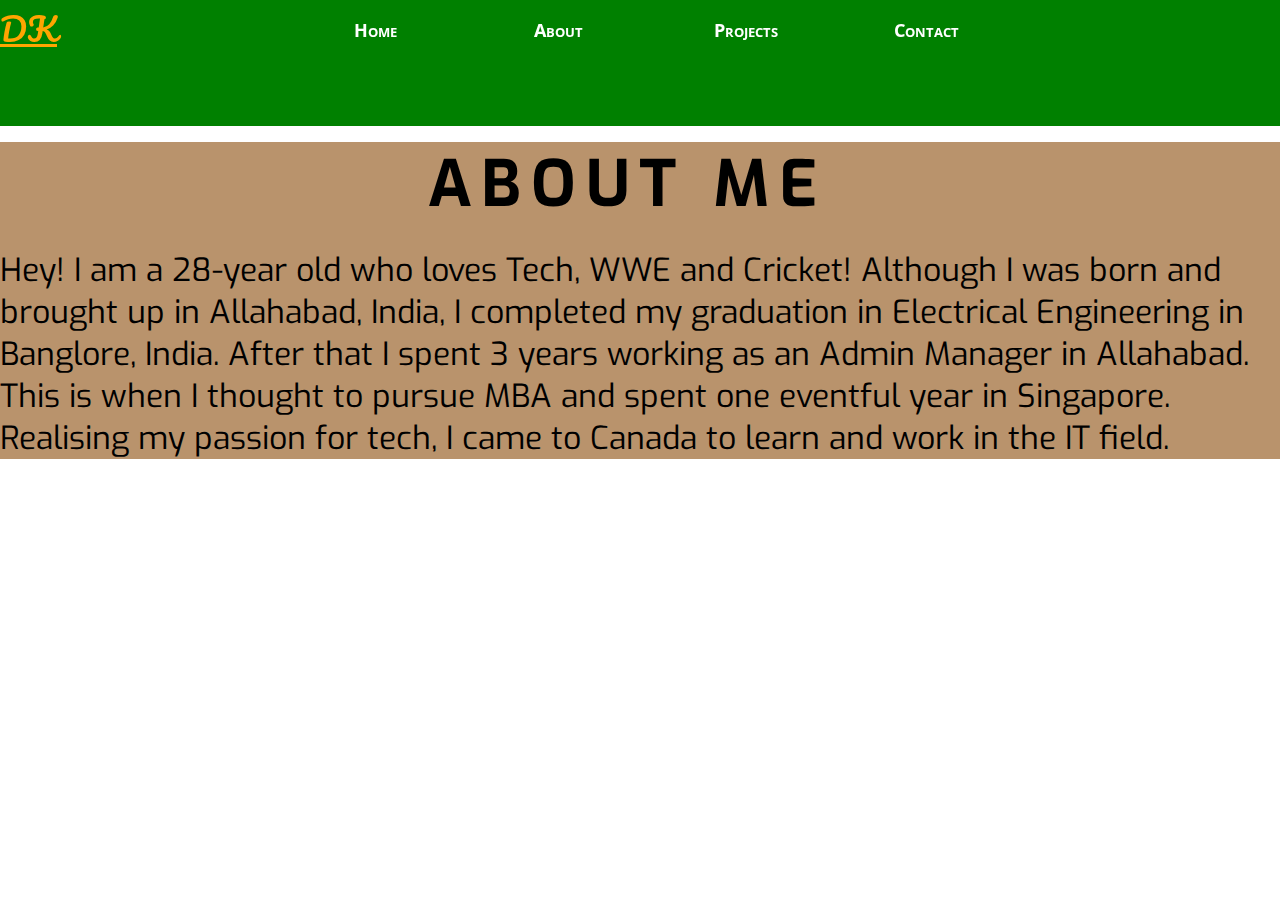
==== about.html @ 61e64248 "added files" ====
<!DOCTYPE html>
<html lang="en">
<head>
    <meta charset="UTF-8">
    <meta name="viewport" content="width=device-width, initial-scale=1.0">
    <title>About</title>
    <link rel="stylesheet" href="css/styles.css">
</head>
<body>
    <main>
        <nav> 
          <div class="logo"><a href="index.html">DK</a></div> 
          <ul >
            <li><a href="/index.html">Home</a></li>
            <li><a href="/about.html">About</a></li>
            <li><a href="/projects.html">Projects</a></li>
            <li><a href="/contact.html">Contact</a></li>
          </ul>
        </nav>
        <section class="about">
          <h1> ABOUT ME </h1>
          <p> Hey! I am a 28-year old who loves Tech, WWE and Cricket! Although I was born and brought up in Allahabad, India, I completed my graduation in Electrical Engineering in Banglore, India. After that I spent 3 years working as an Admin Manager in Allahabad. This is when I thought to pursue MBA and spent one eventful year in Singapore. Realising my passion for tech, I came to Canada to learn and work in the IT field.  </p>
        </section>
        </main>
</body>
</html>
---- css/styles.css ----
@import url('https://fonts.googleapis.com/css?family=Open+Sans:300&display=swap');
@import url('https://fonts.googleapis.com/css?family=Exo&display=swap');
@import url('https://fonts.googleapis.com/css?family=Pacifico&display=swap');
*{
  box-sizing: border-box;
}
body{
    margin:0;
}
nav {
    min-width:1em; 
}
nav ul{
    display:flex;
    justify-content:center;
    flex-wrap:wrap;
    margin-top:0;
    background: green;
}
nav ul li{
    margin:0ch 6ch 2ch 6ch;
    padding-right:4em;
    list-style:none;
    font-variant: small-caps;
    font-weight: bold;
    font-size: 18px;
    padding-top:1em;
    padding-bottom: 5em;
}
.logo a{
    color: white;
    font-family: 'Pacifico', cursive;
    font-size: 2em;
    position:fixed;
}
main li a {
    position:fixed;
    text-decoration:none;
    font-family: Open Sans;
    color: white;

}
nav a:hover{
    color:orange;
}
a:active {
    background-color: yellow;
  }
.hero {
    background-image:url('/assets/bg.jpg'); 
    width:100vw;
    height:100vh;
    background-position:center;
    background-size: cover;
}

h1 {
    margin-top:0 ;
    margin-right: 2vw;
    height:5vw;
    font-family: 'Exo', sans-serif;
    font-size: 4em;
    color:whitesmoke;
    text-align: center;
}
.about {
    background-color:#b9936c;
    min-width: 23em;
    width:100vw;
}
.about h1 {
    color: black;
    font-family: 'Exo', sans-serif;
    font-variant: small-caps;
    letter-spacing: .15em; 
}
p {
    font-size: 2em;
    font-family: 'Exo', sans-serif;
    margin-bottom:0;
}
.content {
    background-color: #dac292;
    width: 100vw;
    display: grid;
    grid-template-columns: repeat(auto-fill, minmax(250px, 1fr));
    grid-gap: 15px;
    justify-content: center;   
}
.content h1{
    color: black;
    font-family: 'Exo', sans-serif;
    grid-column: 1/-1;
}     
figure {
    background-color: #e6e2d3;
    border: 1px solid black;
    border-radius:5px;
}

img {
    width: 100%;
}
figcaption {
    font-family: 'Exo', sans-serif;
    padding: 1rem;
}
.form {
    background-color:rgb(205, 236, 91);
    width:100vw;
    min-width: 23em;
}
fieldset>h1 {
    color: black;
    font-family: 'Exo', sans-serif;
}
label {
    display: grid;
    font-family: 'Ropa Sans', sans-serif;
    font-variant: small-caps;
    color: whitesmoke;
    font-size: 25px;
    margin-left: 1.5em;
}
input { 
	width: 80%; 
    margin-bottom: 5px;
    margin-left: 35px; 
	border: 1px solid black;
    padding: 8px;
    border-radius: 4px; 
}
textarea{
    width: 80%; 
    margin-bottom: 5px;
    margin-left: 35px; 
	border: 1px solid black;
    padding: 8px;
    border-radius: 4px;
    height: 25vh;
}
.social {
    display:flex;
    /* justify-content: space-around; */
    padding: .5em;
    margin:auto;
    justify-content: center;
}
.social i{
    font-size: 2.5rem;
     justify-content: space-between;
}
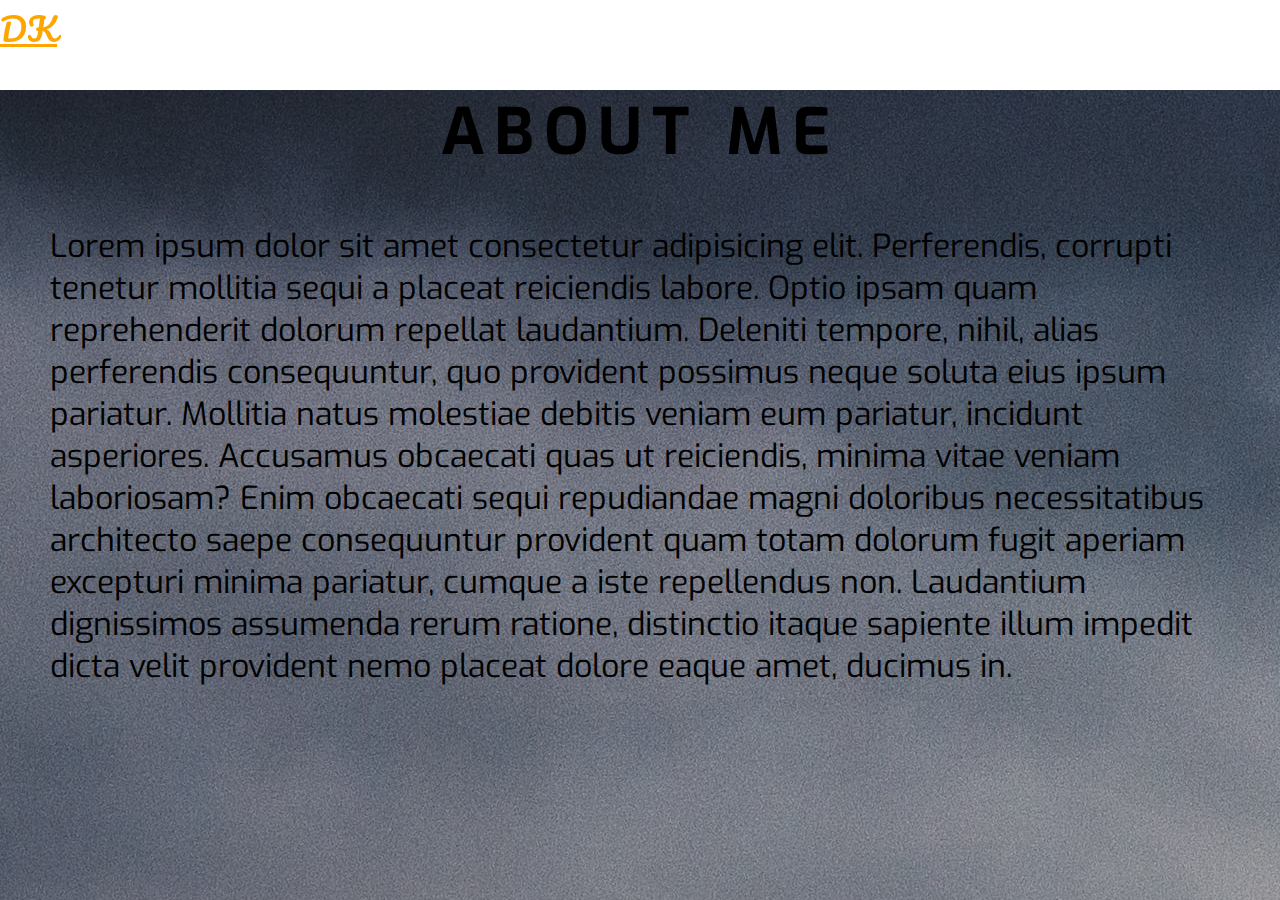
==== commit 6897f578: "edit" ====
--- a/about.html
+++ b/about.html
@@ -19,7 +19,7 @@
         </nav>
         <section class="about">
           <h1> ABOUT ME </h1>
-          <p> Hey! I am a 28-year old who loves Tech, WWE and Cricket! Although I was born and brought up in Allahabad, India, I completed my graduation in Electrical Engineering in Banglore, India. After that I spent 3 years working as an Admin Manager in Allahabad. This is when I thought to pursue MBA and spent one eventful year in Singapore. Realising my passion for tech, I came to Canada to learn and work in the IT field.  </p>
+          <p>Lorem ipsum dolor sit amet consectetur adipisicing elit. Perferendis, corrupti tenetur mollitia sequi a placeat reiciendis labore. Optio ipsam quam reprehenderit dolorum repellat laudantium. Deleniti tempore, nihil, alias perferendis consequuntur, quo provident possimus neque soluta eius ipsum pariatur. Mollitia natus molestiae debitis veniam eum pariatur, incidunt asperiores. Accusamus obcaecati quas ut reiciendis, minima vitae veniam laboriosam? Enim obcaecati sequi repudiandae magni doloribus necessitatibus architecto saepe consequuntur provident quam totam dolorum fugit aperiam excepturi minima pariatur, cumque a iste repellendus non. Laudantium dignissimos assumenda rerum ratione, distinctio itaque sapiente illum impedit dicta velit provident nemo placeat dolore eaque amet, ducimus in.</p>
         </section>
         </main>
 </body>
--- a/css/styles.css
+++ b/css/styles.css
@@ -8,14 +8,16 @@
     margin:0;
 }
 nav {
-    min-width:1em; 
+    width:100vw;
+    height: 10vh;
+    background-image: url('/assets/navbg.jpg');
 }
 nav ul{
     display:flex;
     justify-content:center;
     flex-wrap:wrap;
-    margin-top:0;
-    background: green;
+    margin:0;
+    
 }
 nav ul li{
     margin:0ch 6ch 2ch 6ch;
@@ -25,7 +27,6 @@
     font-weight: bold;
     font-size: 18px;
     padding-top:1em;
-    padding-bottom: 5em;
 }
 .logo a{
     color: white;
@@ -33,7 +34,7 @@
     font-size: 2em;
     position:fixed;
 }
-main li a {
+nav li a {
     position:fixed;
     text-decoration:none;
     font-family: Open Sans;
@@ -49,24 +50,24 @@
 .hero {
     background-image:url('/assets/bg.jpg'); 
     width:100vw;
-    height:100vh;
+    height:90vh;
     background-position:center;
     background-size: cover;
 }
-
+.hero h1{
+    padding-top: 200px;
+}
 h1 {
-    margin-top:0 ;
-    margin-right: 2vw;
-    height:5vw;
+    margin:auto;
     font-family: 'Exo', sans-serif;
     font-size: 4em;
     color:whitesmoke;
     text-align: center;
 }
 .about {
-    background-color:#b9936c;
-    min-width: 23em;
+    background-image: url('/assets/aboutbg.jpg');
     width:100vw;
+    height: 90vh;
 }
 .about h1 {
     color: black;
@@ -77,11 +78,14 @@
 p {
     font-size: 2em;
     font-family: 'Exo', sans-serif;
-    margin-bottom:0;
+    margin:50px;
 }
 .content {
-    background-color: #dac292;
+    background-image: url('/assets/projectsbg.jpg');
+    background-size: cover;
+    background-position: center;
     width: 100vw;
+    height: 90vh;
     display: grid;
     grid-template-columns: repeat(auto-fill, minmax(250px, 1fr));
     grid-gap: 15px;
@@ -106,11 +110,14 @@
     padding: 1rem;
 }
 .form {
-    background-color:rgb(205, 236, 91);
+    background-image: url('/assets/contactbg.jpg');
+    background-repeat: no-;
+    background-size: cover;
     width:100vw;
-    min-width: 23em;
+    height:90vh;
+
 }
-fieldset>h1 {
+.form h1 {
     color: black;
     font-family: 'Exo', sans-serif;
 }
@@ -120,20 +127,20 @@
     font-variant: small-caps;
     color: whitesmoke;
     font-size: 25px;
-    margin-left: 1.5em;
+    margin-left: 400px;
 }
 input { 
-	width: 80%; 
+	width: 50%; 
     margin-bottom: 5px;
-    margin-left: 35px; 
+    margin-left: 400px; 
 	border: 1px solid black;
     padding: 8px;
     border-radius: 4px; 
 }
 textarea{
-    width: 80%; 
+    width: 50%; 
     margin-bottom: 5px;
-    margin-left: 35px; 
+    margin-left: 400px; 
 	border: 1px solid black;
     padding: 8px;
     border-radius: 4px;
@@ -141,7 +148,6 @@
 }
 .social {
     display:flex;
-    /* justify-content: space-around; */
     padding: .5em;
     margin:auto;
     justify-content: center;
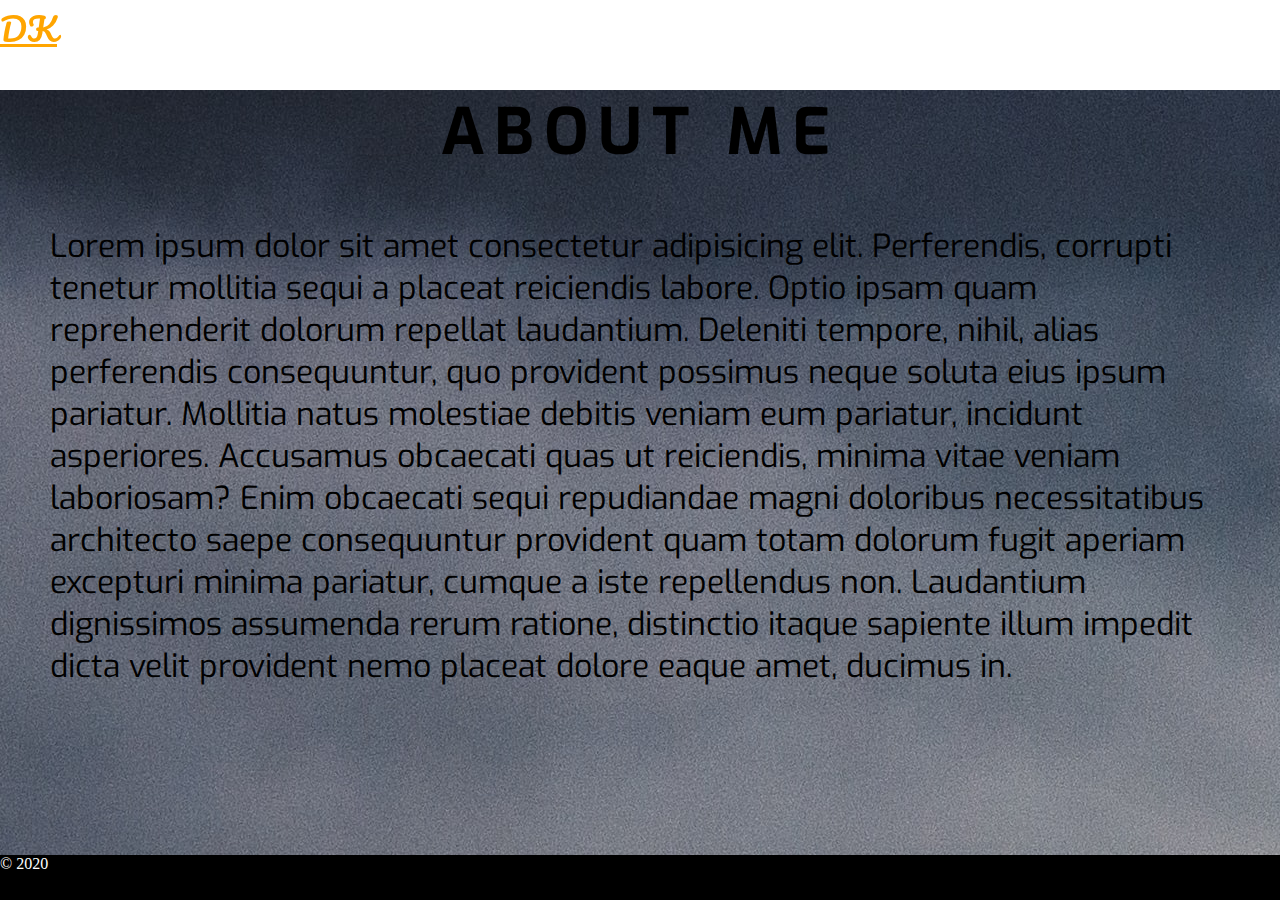
==== commit e91f13f3: "edit" ====
--- a/about.html
+++ b/about.html
@@ -22,5 +22,6 @@
           <p>Lorem ipsum dolor sit amet consectetur adipisicing elit. Perferendis, corrupti tenetur mollitia sequi a placeat reiciendis labore. Optio ipsam quam reprehenderit dolorum repellat laudantium. Deleniti tempore, nihil, alias perferendis consequuntur, quo provident possimus neque soluta eius ipsum pariatur. Mollitia natus molestiae debitis veniam eum pariatur, incidunt asperiores. Accusamus obcaecati quas ut reiciendis, minima vitae veniam laboriosam? Enim obcaecati sequi repudiandae magni doloribus necessitatibus architecto saepe consequuntur provident quam totam dolorum fugit aperiam excepturi minima pariatur, cumque a iste repellendus non. Laudantium dignissimos assumenda rerum ratione, distinctio itaque sapiente illum impedit dicta velit provident nemo placeat dolore eaque amet, ducimus in.</p>
         </section>
         </main>
+        <footer>&copy; 2020</footer>
 </body>
 </html>--- a/css/styles.css
+++ b/css/styles.css
@@ -50,7 +50,7 @@
 .hero {
     background-image:url('/assets/bg.jpg'); 
     width:100vw;
-    height:90vh;
+    height:85vh;
     background-position:center;
     background-size: cover;
 }
@@ -67,7 +67,7 @@
 .about {
     background-image: url('/assets/aboutbg.jpg');
     width:100vw;
-    height: 90vh;
+    height: 85vh;
 }
 .about h1 {
     color: black;
@@ -85,7 +85,7 @@
     background-size: cover;
     background-position: center;
     width: 100vw;
-    height: 90vh;
+    height: 85vh;
     display: grid;
     grid-template-columns: repeat(auto-fill, minmax(250px, 1fr));
     grid-gap: 15px;
@@ -114,7 +114,7 @@
     background-repeat: no-;
     background-size: cover;
     width:100vw;
-    height:90vh;
+    height:85vh;
 
 }
 .form h1 {
@@ -155,4 +155,9 @@
 .social i{
     font-size: 2.5rem;
      justify-content: space-between;
+}
+footer {
+    background-color: black;
+    color: white;
+    height: 5vh;
 }